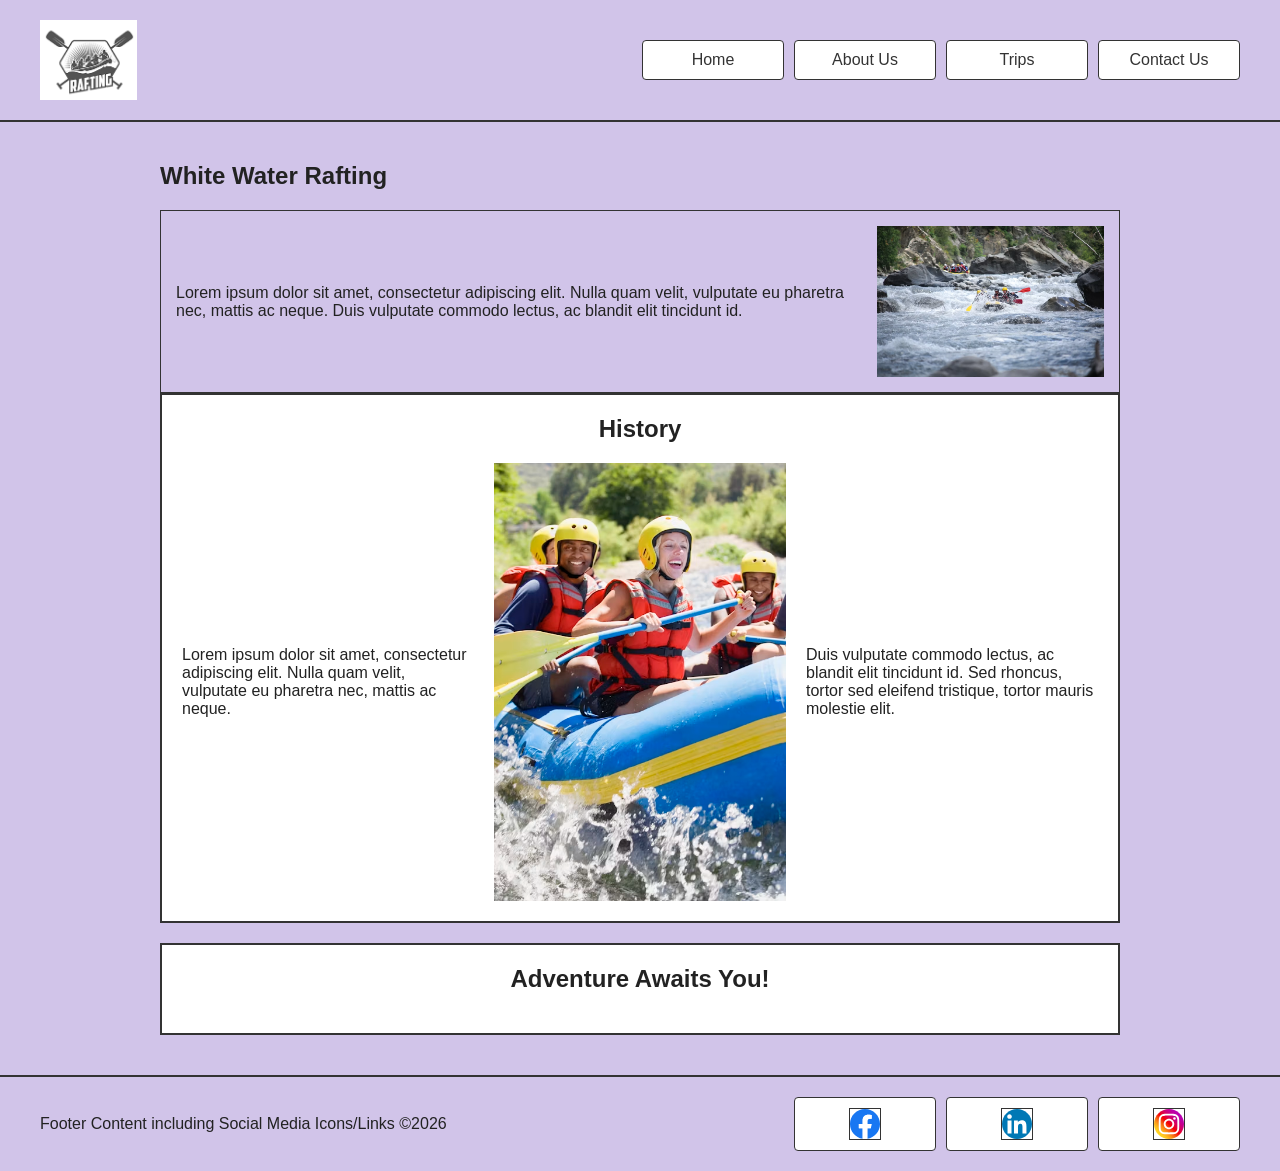
==== wwr/about.html @ a1badc6c "Update about.html" ====
<!DOCTYPE html>
<html lang="en">

<head>
    <meta charset="UTF-8">
    <meta name="viewport" content="width=device-width, initial-scale=1.0">
    <title>Rafting Company</title>
    <meta name="author" content="Andrew Swann Riese">
    <link rel="stylesheet" href="styles/about.css">
</head>

<body>
    <header>
        <div class="logo">
            <img src="images/logo.png" alt="Rafting Logo" width="200">
        </div>
        <nav>
            <a href="index.html">Home</a>
            <a href="about.html">About Us</a>
            <a href="trips.html">Trips</a>
            <a href="contact.html">Contact Us</a>
        </nav>
    </header>

    <main>
        <section class="hero">
            <h1>White Water Rafting</h1>
            <div class="hero-banner">
                <div class="hero-content">
                    <p>Lorem ipsum dolor sit amet, consectetur adipiscing elit. Nulla quam velit,
                        vulputate eu pharetra nec, mattis ac neque. Duis vulputate commodo lectus,
                        ac blandit elit tincidunt id.</p>
                </div>
                <div class="hero-image">
                    <img src="images/heroimage.avif" alt="Rafting Adventure">
                </div>
            </div>
        </section>

        <section class="history-section">
            <h2>History</h2>
            <div class="history-grid">
                <div class="history-text">
                    <p>Lorem ipsum dolor sit amet, consectetur adipiscing elit. Nulla quam velit,
                        vulputate eu pharetra nec, mattis ac neque.</p>
                </div>
                <div class="history-image">
                    <img src="images/happycustomers.avif" alt="Happy Customers">
                </div>
                <div class="history-text">
                    <p>Duis vulputate commodo lectus, ac blandit elit tincidunt id. Sed rhoncus,
                        tortor sed eleifend tristique, tortor mauris molestie elit.</p>
                </div>
            </div>
        </section>

        <section class="adventure-section">
            <h2>Adventure Awaits You!</h2>
        </section>
    </main>

    <footer>
        <p>Footer Content including Social Media Icons/Links ©2026</p>
        <nav class="socialmedia">
            <a href="https://facebook.com">
                <img src="images/facebook.svg" alt="Facebook Icon">
            </a>
            <a href="https://linkedin.com">
                <img src="images/linkedin.svg" alt="LinkedIn Icon">
            </a>
            <a href="https://instagram.com">
                <img src="images/instagram.svg" alt="Instagram Icon">
            </a>
        </nav>
    </footer>
</body>

</html>
    </footer>
---- wwr/styles/about.css ----
body {
    font-family: Arial, sans-serif;
    margin: 0;
    padding: 0;
    background-color: #d1c4e9;
    color: #222;
}

main {
    max-width: 960px;
    margin: 40px auto;
    padding: 0 20px;
}

header {
    background-color: #d1c4e9;
    display: flex;
    justify-content: space-between;
    align-items: center;
    gap: 20px;
    padding: 20px 40px;
    border-bottom: 2px solid #333;
}

.logo {
    display: flex;
    align-items: center;
}

.logo img {
    max-height: 80px;
    width: auto;
}

nav {
    display: flex;
    justify-content: center;
    align-items: center;
    gap: 10px;
    flex-wrap: wrap;
}

nav a {
    text-decoration: none;
    color: #333;
    padding: 10px 20px;
    background-color: #fff;
    border: 1px solid #333;
    display: inline-flex;
    align-items: center;
    justify-content: center;
    min-width: 100px;
    border-radius: 4px;
}

.hero-section,
.history-section,
.adventure-section {
    background-color: #fff;
    border: 2px solid #333;
    margin-bottom: 20px;
    padding: 20px;
}

.hero-section h1,
.history-section h2,
.adventure-section h2 {
    text-align: center;
    margin-top: 0;
}

.hero-section h1 {
    font-size: 2.5rem;
}

.hero-banner {
    display: grid;
    grid-template-columns: 3fr 1fr;
    gap: 20px;
    align-items: center;
    border: 1px solid #333;
    padding: 15px;
}

.hero-banner img {
    width: 100%;
    display: block;
}

.history-grid {
    display: grid;
    grid-template-columns: 1fr 1fr 1fr;
    gap: 20px;
    align-items: center;
    margin-top: 20px;
}

.history-image img {
    width: 100%;
    display: block;
    background-color: #5c6bc0;
}

.gallery-grid {
    display: grid;
    grid-template-columns: repeat(5, 1fr);
    gap: 15px;
    margin-top: 20px;
}

.gallery-item {
    text-align: center;
}

.gallery-item img {
    width: 100%;
    display: block;
    background-color: #e0e0e0;
}

.caption {
    margin-top: 5px;
    font-size: 0.9rem;
}

footer {
    background-color: #d1c4e9;
    display: flex;
    justify-content: space-between;
    align-items: center;
    padding: 20px 40px;
    border-top: 2px solid #333;
}

footer p {
    margin: 0;
}

.socialmedia {
    display: flex;
    gap: 10px;
}

.socialmedia a {
    display: inline-flex;
}

.socialmedia img {
    width: 30px;
    height: 30px;
    border: 1px solid #333;
}
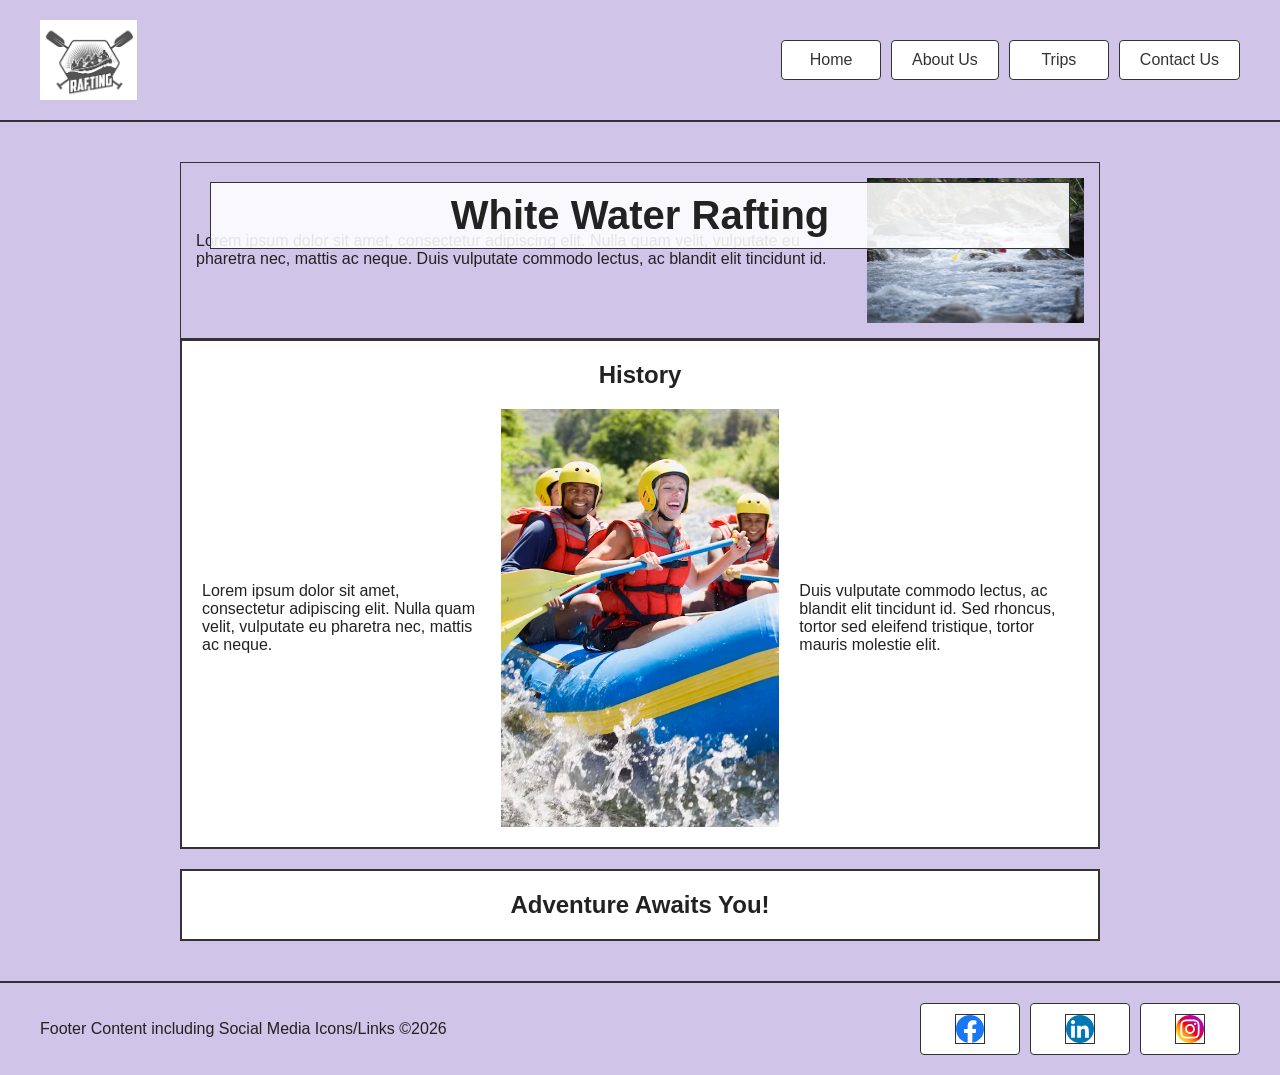
==== commit 836c99a7: "Update about.html" ====
--- a/wwr/about.html
+++ b/wwr/about.html
@@ -4,9 +4,10 @@
 <head>
     <meta charset="UTF-8">
     <meta name="viewport" content="width=device-width, initial-scale=1.0">
-    <title>Rafting Company</title>
+    <title>About Us Rafting Company</title>
     <meta name="author" content="Andrew Swann Riese">
-    <link rel="stylesheet" href="styles/about.css">
+    <meta name="description" content="hsjfLACGDLSGFDLAGDFJLAGSFLJFGSJDLGFLAGFLAGLADGFALJFGDJLAGFJLAHFLAFGLAFGFAKLHJ">
+    <link rel="stylesheet" href="styles/rafting.css">
 </head>
 
 <body>
@@ -74,6 +75,4 @@
         </nav>
     </footer>
 </body>
-
 </html>
-    </footer>
--- a/wwr/styles/rafting.css
+++ b/wwr/styles/rafting.css
@@ -0,0 +1,200 @@
+* { margin: 0; padding: 0; box-sizing: border-box; }
+
+body {
+    font-family: Arial, sans-serif;
+    margin: 0;
+    padding: 0;
+    background-color: #d1c4e9;
+    color: #222;
+}
+
+main {
+    max-width: 960px;
+    margin: 40px auto;
+    padding: 0 20px;
+}
+
+header {
+    background-color: #d1c4e9;
+    display: flex;
+    justify-content: space-between;
+    align-items: center;
+    gap: 20px;
+    padding: 20px 40px;
+    border-bottom: 2px solid #333;
+}
+
+.logo {
+    display: flex;
+    align-items: center;
+}
+
+.logo img {
+    max-height: 80px;
+    width: auto;
+}
+
+nav {
+    display: flex;
+    justify-content: center;
+    align-items: center;
+    gap: 10px;
+    flex-wrap: wrap;
+}
+
+nav a {
+    text-decoration: none;
+    color: #333;
+    padding: 10px 20px;
+    background-color: #fff;
+    border: 1px solid #333;
+    display: inline-flex;
+    align-items: center;
+    justify-content: center;
+    min-width: 100px;
+    border-radius: 4px;
+}
+
+.hero-section,
+.history-section,
+.adventure-section {
+    background-color: #fff;
+    border: 2px solid #333;
+    margin-bottom: 20px;
+    padding: 20px;
+}
+
+.hero-section h1,
+.history-section h2,
+.adventure-section h2 {
+    text-align: center;
+    margin-top: 0;
+}
+
+.hero-section h1 {
+    font-size: 2.5rem;
+}
+
+.hero-banner {
+    display: grid;
+    grid-template-columns: 3fr 1fr;
+    gap: 20px;
+    align-items: center;
+    border: 1px solid #333;
+    padding: 15px;
+}
+
+.hero {
+    position: relative;
+}
+
+.hero img {
+    width: 100%;
+    display: block;
+}
+
+.hero h1,
+.hero article {
+    position: absolute;
+    left: 30px;
+    right: 30px;
+}
+
+.hero h1 {
+    top: 20px;
+    margin: 0;
+    font-size: 2.5rem;
+    text-align: center;
+    background: rgba(255, 255, 255, 0.88);
+    padding: 10px 15px;
+    border: 1px solid #333;
+}
+
+.hero article {
+    bottom: 20px;
+    background: rgba(255, 255, 255, 0.95);
+    padding: 20px;
+    border: 1px solid #333;
+}
+
+.hero article img {
+    float: right;
+    width: 180px;
+    margin: 0 0 10px 20px;
+    display: block;
+}
+
+.hero article::after {
+    content: "";
+    display: table;
+    clear: both;
+}
+
+.hero-banner img {
+    width: 100%;
+    display: block;
+}
+
+.history-grid {
+    display: grid;
+    grid-template-columns: 1fr 1fr 1fr;
+    gap: 20px;
+    align-items: center;
+    margin-top: 20px;
+}
+
+.history-image img {
+    width: 100%;
+    display: block;
+    background-color: #5c6bc0;
+}
+
+.gallery-grid {
+    display: grid;
+    grid-template-columns: repeat(5, 1fr);
+    gap: 15px;
+    margin-top: 20px;
+}
+
+.gallery-item {
+    text-align: center;
+}
+
+.gallery-item img {
+    width: 100%;
+    display: block;
+    background-color: #e0e0e0;
+}
+
+.caption {
+    margin-top: 5px;
+    font-size: 0.9rem;
+}
+
+footer {
+    background-color: #d1c4e9;
+    display: flex;
+    justify-content: space-between;
+    align-items: center;
+    padding: 20px 40px;
+    border-top: 2px solid #333;
+}
+
+footer p {
+    margin: 0;
+}
+
+.socialmedia {
+    display: flex;
+    gap: 10px;
+}
+
+.socialmedia a {
+    display: inline-flex;
+}
+
+.socialmedia img {
+    width: 30px;
+    height: 30px;
+    border: 1px solid #333;
+}
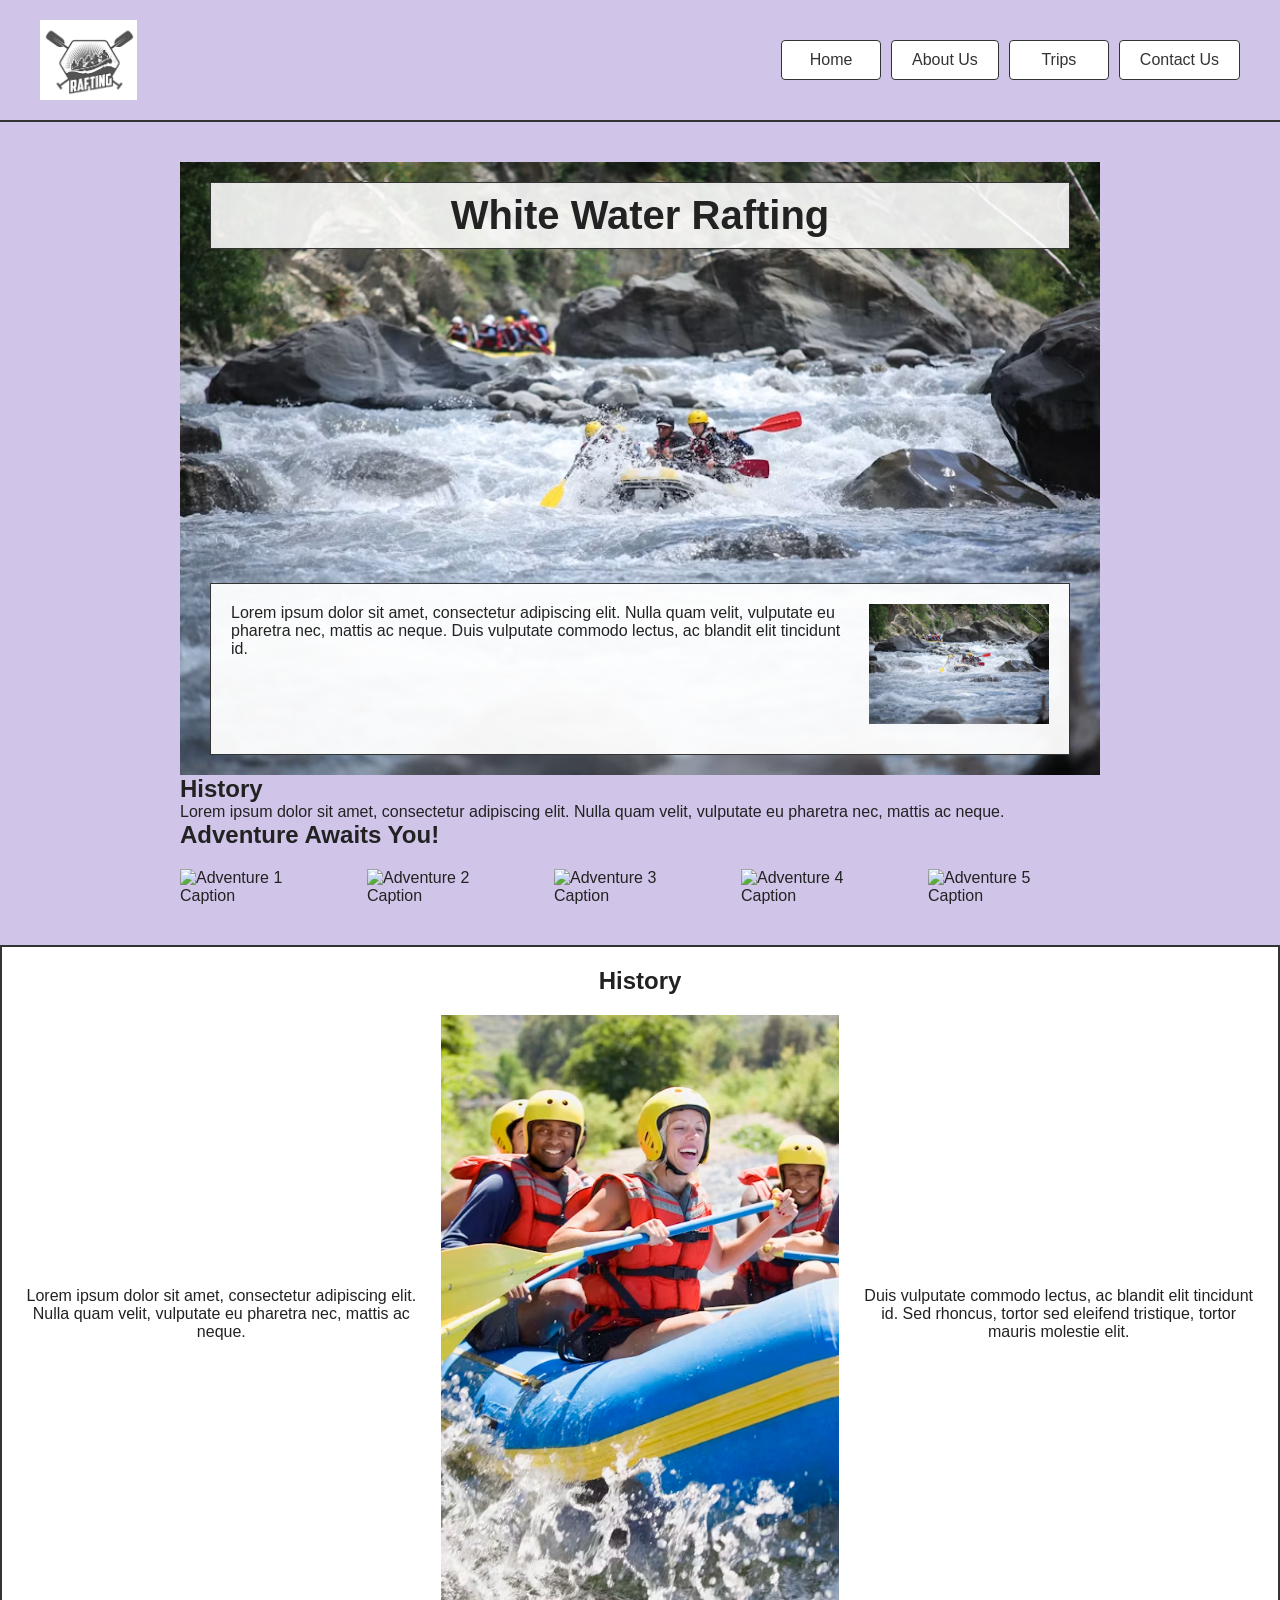
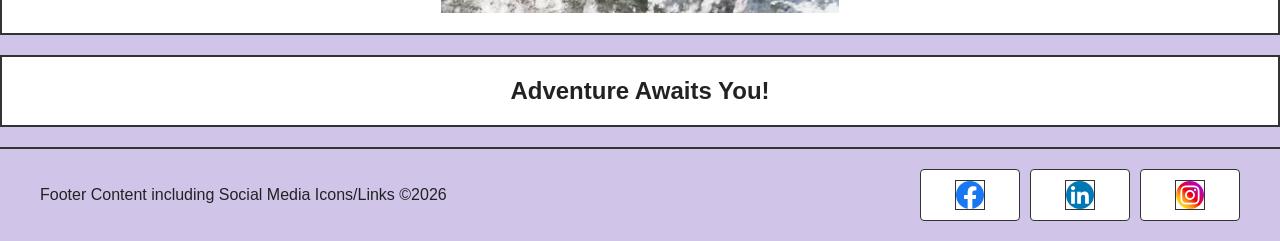
==== commit 9def2fa4: "Revamp About Us page with new layout and content Updated the structure and content of the About Us p" ====
--- a/wwr/about.html
+++ b/wwr/about.html
@@ -24,19 +24,46 @@
     </header>
 
     <main>
-        <section class="hero">
-            <h1>White Water Rafting</h1>
-            <div class="hero-banner">
-                <div class="hero-content">
-                    <p>Lorem ipsum dolor sit amet, consectetur adipiscing elit. Nulla quam velit,
-                        vulputate eu pharetra nec, mattis ac neque. Duis vulputate commodo lectus,
-                        ac blandit elit tincidunt id.</p>
-                </div>
-                <div class="hero-image">
-                    <img src="images/heroimage.avif" alt="Rafting Adventure">
-                </div>
-            </div>
-        </section>
+    <div class="hero">
+        <img src="images/heroimage.avif" alt="Rafting Adventure">
+        <h1>White Water Rafting</h1>
+        <article>
+            <img src="images/heroimage.avif" alt="Rafting Adventure">
+            <p>Lorem ipsum dolor sit amet, consectetur adipiscing elit. Nulla quam velit, vulputate eu pharetra nec, mattis ac neque. Duis vulputate commodo lectus, ac blandit elit tincidunt id.</p>
+        </article>
+    </div>
+
+    <section>
+        <h2>History</h2>
+        <p>Lorem ipsum dolor sit amet, consectetur adipiscing elit. Nulla quam velit, vulputate eu pharetra nec, mattis ac neque.</p>
+    </section>
+
+    <section>
+        <h2>Adventure Awaits You!</h2>
+        <div class="gallery-grid">
+            <figure>
+                <img src="images/gallery1.avif" alt="Adventure 1">
+                <figcaption>Caption</figcaption>
+            </figure>
+            <figure>
+                <img src="images/gallery2.avif" alt="Adventure 2">
+                <figcaption>Caption</figcaption>
+            </figure>
+            <figure>
+                <img src="images/gallery3.avif" alt="Adventure 3">
+                <figcaption>Caption</figcaption>
+            </figure>
+            <figure>
+                <img src="images/gallery4.avif" alt="Adventure 4">
+                <figcaption>Caption</figcaption>
+            </figure>
+            <figure>
+                <img src="images/gallery5.avif" alt="Adventure 5">
+                <figcaption>Caption</figcaption>
+            </figure>
+        </div>
+    </section>
+</main>
 
         <section class="history-section">
             <h2>History</h2>
--- a/wwr/styles/rafting.css
+++ b/wwr/styles/rafting.css
@@ -53,6 +53,41 @@
     justify-content: center;
     min-width: 100px;
     border-radius: 4px;
+}
+
+.hero {
+    position: absolute;
+}
+
+.hero h1,
+.hero article {
+    position: absolute;
+    left: 30px;
+    right: 30px;
+}
+
+.hero h1 {
+    top: 20px;
+    margin: 0;
+    font-size: 2.5rem;
+    text-align: center;
+    background: rgba(255, 255, 255, 0.88);
+    padding: 10px 15px;
+    border: 1px solid #333;
+}
+
+.hero article {
+    bottom: 20px;
+    background: rgba(255, 255, 255, 0.95);
+    padding: 20px;
+    border: 1px solid #333;
+}
+
+.hero article img {
+    float: right;
+    width: 180px;
+    margin: 0 0 10px 20px;
+    display: block;
 }
 
 .hero-section,
@@ -62,11 +97,6 @@
     border: 2px solid #333;
     margin-bottom: 20px;
     padding: 20px;
-}
-
-.hero-section h1,
-.history-section h2,
-.adventure-section h2 {
     text-align: center;
     margin-top: 0;
 }
